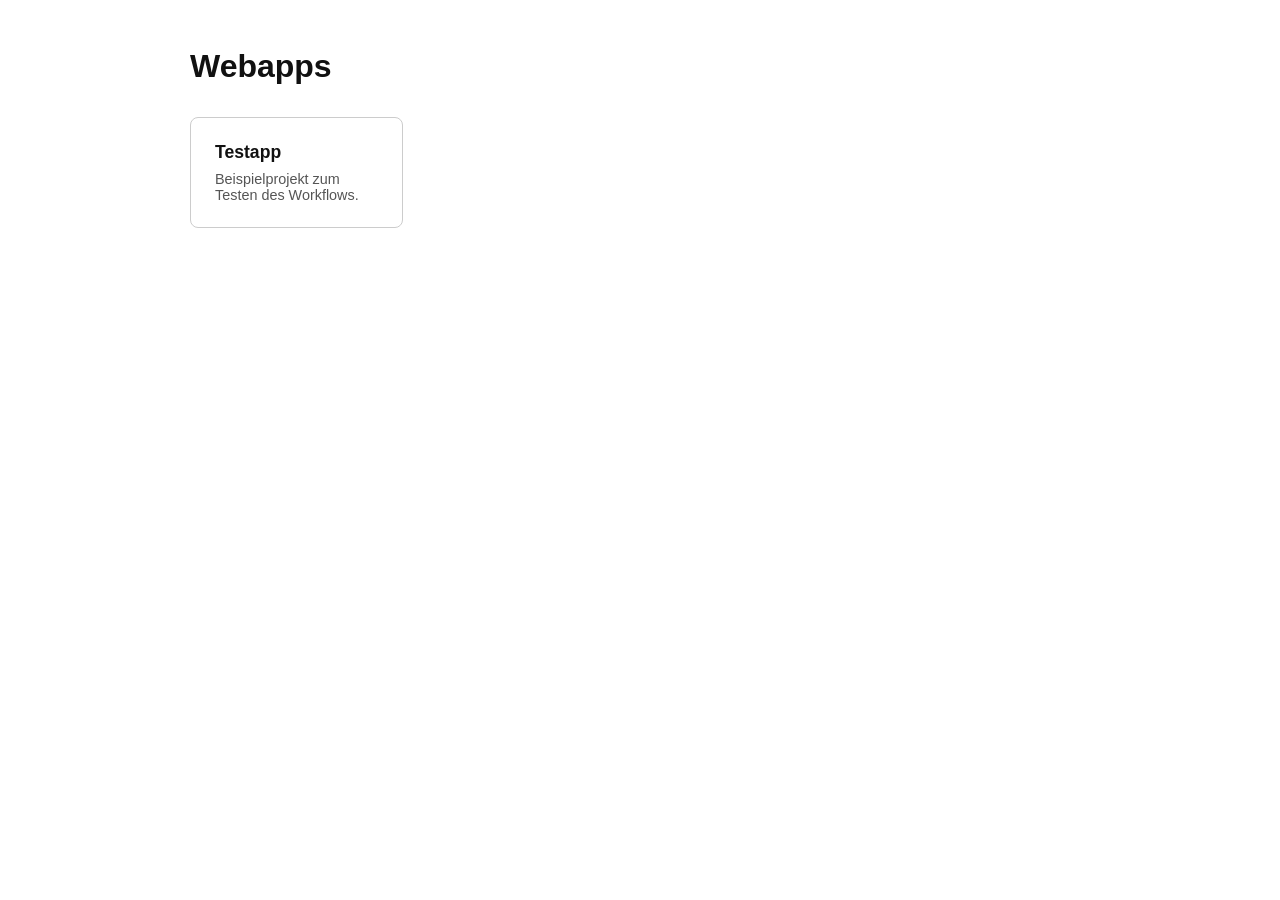
==== index.html @ 9af2ea3a "Uebersichtsseite mit Kachel-Links anlegen, Dark-Mode-Kontrast fixen" ====
﻿<!DOCTYPE html>
<html lang="de">
<head>
  <meta charset="UTF-8">
  <meta name="viewport" content="width=device-width, initial-scale=1.0">
  <meta name="robots" content="noindex, nofollow">
  <title>Webapps</title>
  <style>
    :root {
      color-scheme: light;
    }

    body {
      font-family: sans-serif;
      max-width: 900px;
      margin: 3rem auto;
      padding: 0 1rem;
      background: #fff;
      color: #111;
    }

    h1 {
      margin-bottom: 2rem;
    }

    .kacheln {
      display: grid;
      grid-template-columns: repeat(auto-fill, minmax(200px, 1fr));
      gap: 1rem;
    }

    .kachel {
      display: block;
      padding: 1.5rem;
      border: 1px solid #ccc;
      border-radius: 8px;
      text-decoration: none;
      color: inherit;
      transition: box-shadow 0.15s ease;
    }

    .kachel:hover {
      box-shadow: 0 2px 8px rgba(0, 0, 0, 0.15);
    }

    .kachel h2 {
      margin: 0 0 0.5rem 0;
      font-size: 1.1rem;
    }

    .kachel p {
      margin: 0;
      font-size: 0.9rem;
      color: #555;
    }
  </style>
</head>
<body>
  <h1>Webapps</h1>

  <div class="kacheln">
    <a class="kachel" href="test-app/">
      <h2>Testapp</h2>
      <p>Beispielprojekt zum Testen des Workflows.</p>
    </a>
  </div>
</body>
</html>
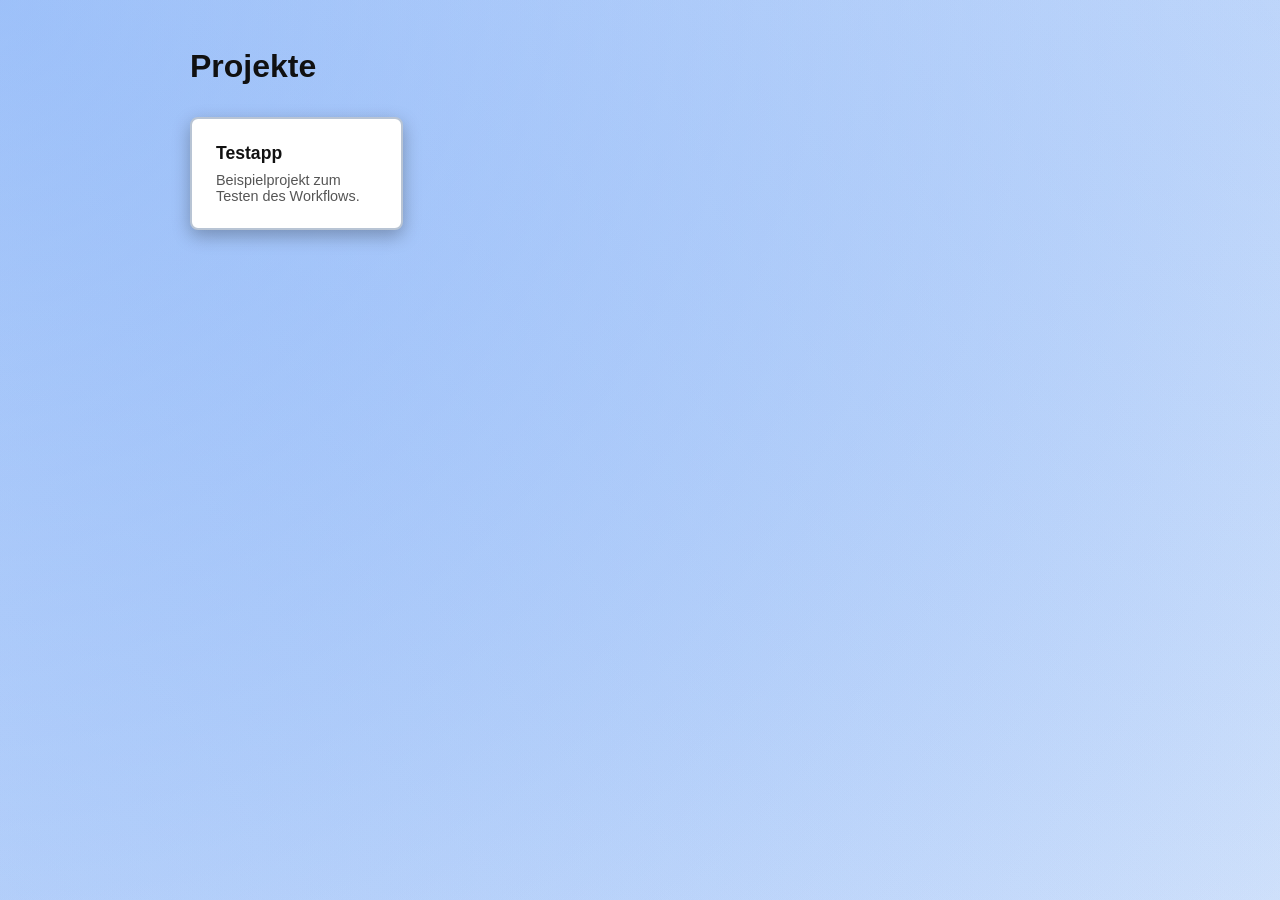
==== commit e2991b40: "Design-Feinschliff: Farbverlauf, Kachel-Rahmen/-Schatten, Ueberschrift 'Projekte'" ====
--- a/index.html
+++ b/index.html
@@ -1,4 +1,4 @@
-﻿<!DOCTYPE html>
+<!DOCTYPE html>
 <html lang="de">
 <head>
   <meta charset="UTF-8">
@@ -10,12 +10,21 @@
       color-scheme: light;
     }
 
+    html {
+      min-height: 100vh;
+      background:
+        radial-gradient(circle at top left, rgba(59, 130, 246, 0.4), transparent),
+        radial-gradient(circle at top right, rgba(59, 130, 246, 0.22), transparent),
+        radial-gradient(circle at bottom left, rgba(59, 130, 246, 0.22), transparent),
+        radial-gradient(circle at bottom right, rgba(59, 130, 246, 0.1), transparent),
+        #f7fafc;
+    }
+
     body {
       font-family: sans-serif;
       max-width: 900px;
       margin: 3rem auto;
       padding: 0 1rem;
-      background: #fff;
       color: #111;
     }
 
@@ -32,15 +41,17 @@
     .kachel {
       display: block;
       padding: 1.5rem;
-      border: 1px solid #ccc;
+      border: 2px solid #b8c4d4;
       border-radius: 8px;
+      background: #fff;
       text-decoration: none;
       color: inherit;
+      box-shadow: 0 6px 18px rgba(0, 0, 0, 0.28);
       transition: box-shadow 0.15s ease;
     }
 
     .kachel:hover {
-      box-shadow: 0 2px 8px rgba(0, 0, 0, 0.15);
+      box-shadow: 0 8px 22px rgba(0, 0, 0, 0.34);
     }
 
     .kachel h2 {
@@ -56,7 +67,7 @@
   </style>
 </head>
 <body>
-  <h1>Webapps</h1>
+  <h1>Projekte</h1>
 
   <div class="kacheln">
     <a class="kachel" href="test-app/">
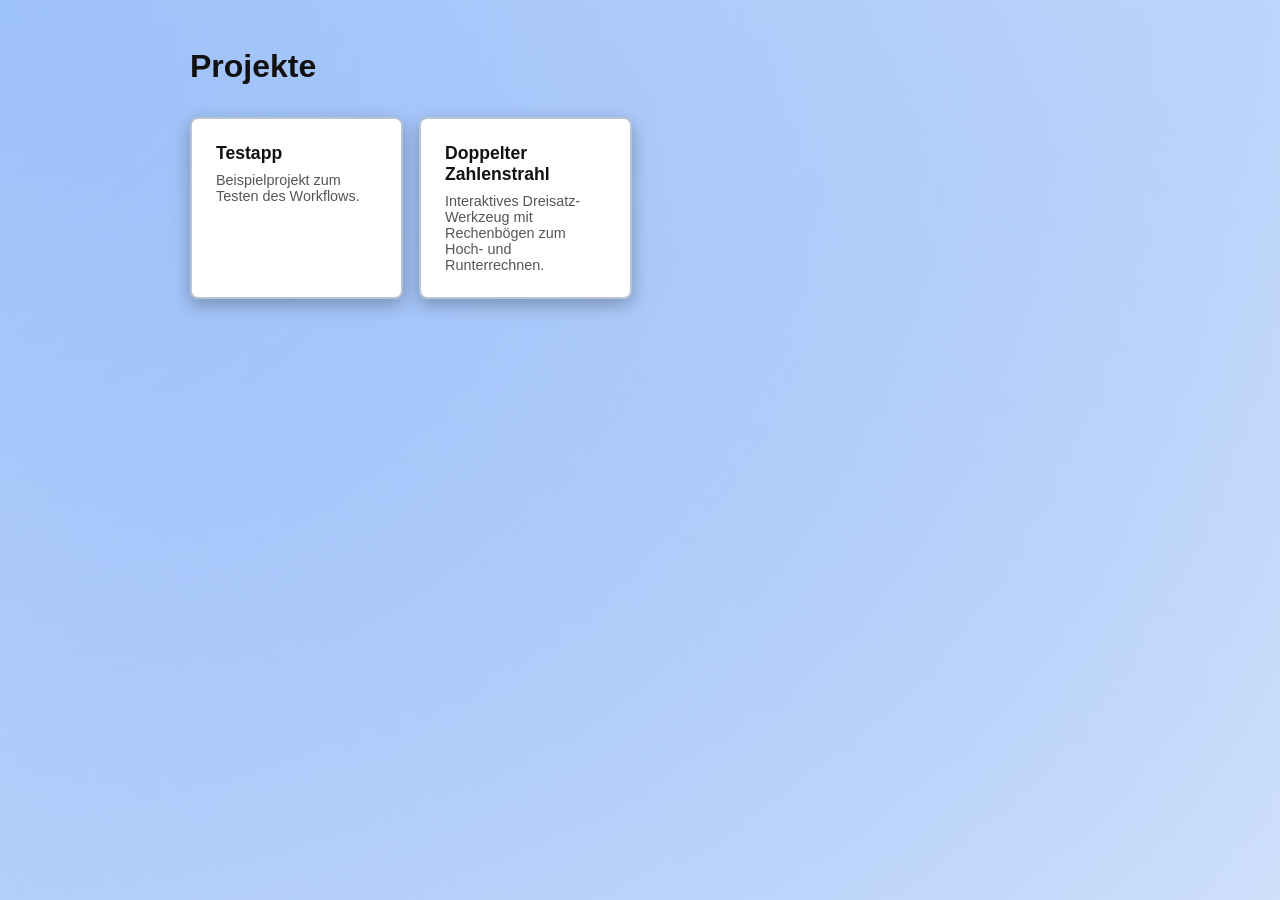
==== commit 1c502522: "Update" ====
--- a/index.html
+++ b/index.html
@@ -74,6 +74,10 @@
       <h2>Testapp</h2>
       <p>Beispielprojekt zum Testen des Workflows.</p>
     </a>
+    <a class="kachel" href="Doppelter Zahlenstrahl/">
+      <h2>Doppelter Zahlenstrahl</h2>
+      <p>Interaktives Dreisatz-Werkzeug mit Rechenbögen zum Hoch- und Runterrechnen.</p>
+    </a>
   </div>
 </body>
 </html>
